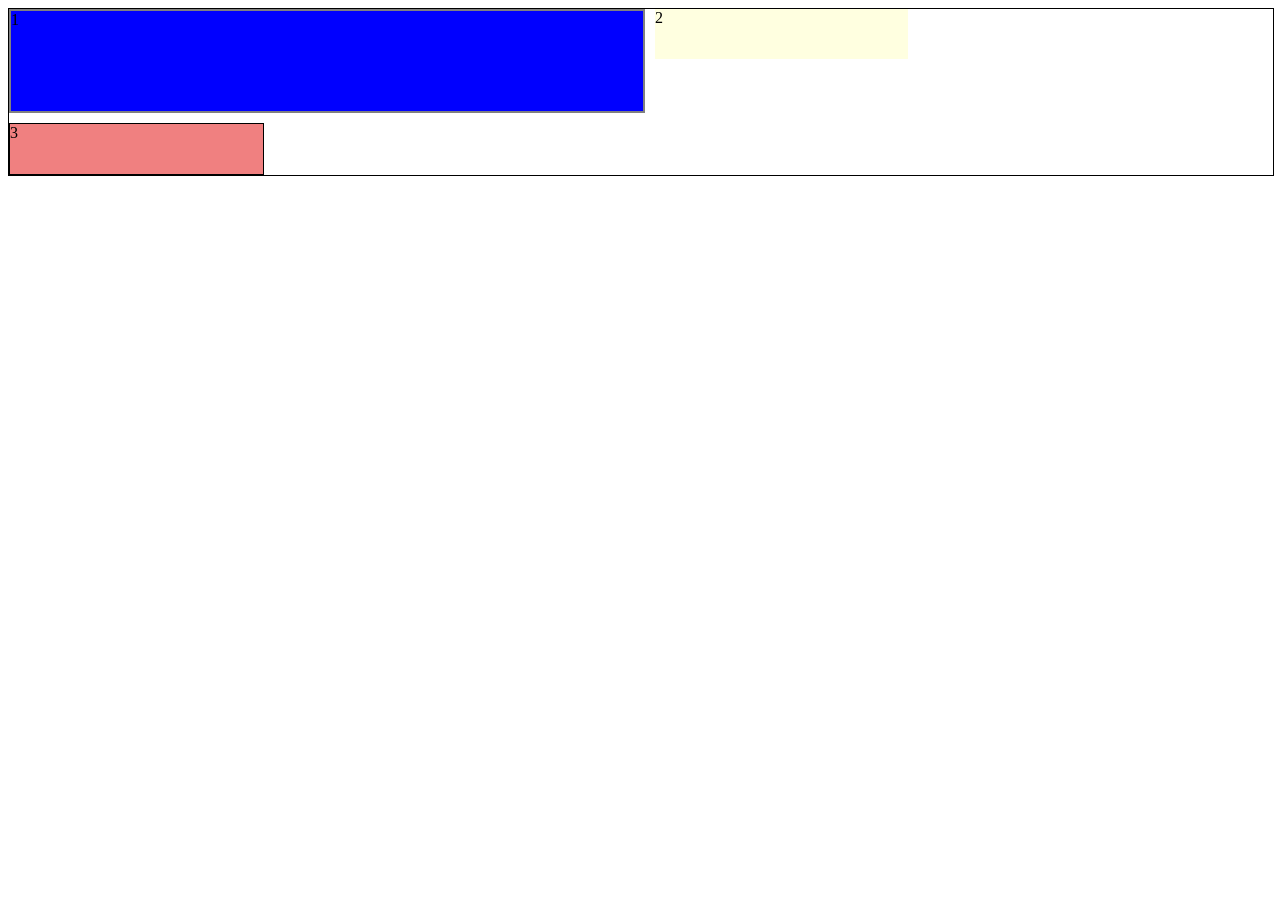
==== cajas/index.html @ 2ebee3b0 "Add files via upload" ====
<!DOCTYPE html>
<html lang="en">
<head>
    <meta charset="UTF-8">
    <meta name="viewport" content="width=device-width, initial-scale=1.0">
    <title>Document</title>
    <link rel="stylesheet" href="css/style.css">
</head>
<body>
    
<div class="contenedor">
    <div id="c1" class="caja1">1</div>
    <div id="c2" class="caja2">2</div>
    <div id="c3" class="caja3">3</div>
</div


</body>
</html>
---- cajas/css/style.css ----
.contenedor {
    width: 100%;
    overflow: auto;
    border: 1px solid black;
}


.caja1{
    background-color: blue;
    border: 2px solid grey;
    width: 50%;
    height: 100px;
    margin-right: 10px;
    margin-bottom: 10px;
    float: left;
}

.caja2{
    background-color: lightyellow;
    width: 20%;
    height: 50px;
    float: left;
}

.caja3{
    background-color: lightcoral;
    border: 1px double black;
    width: 20%;
    height: 50px;
    float: left;
    clear: left;
}
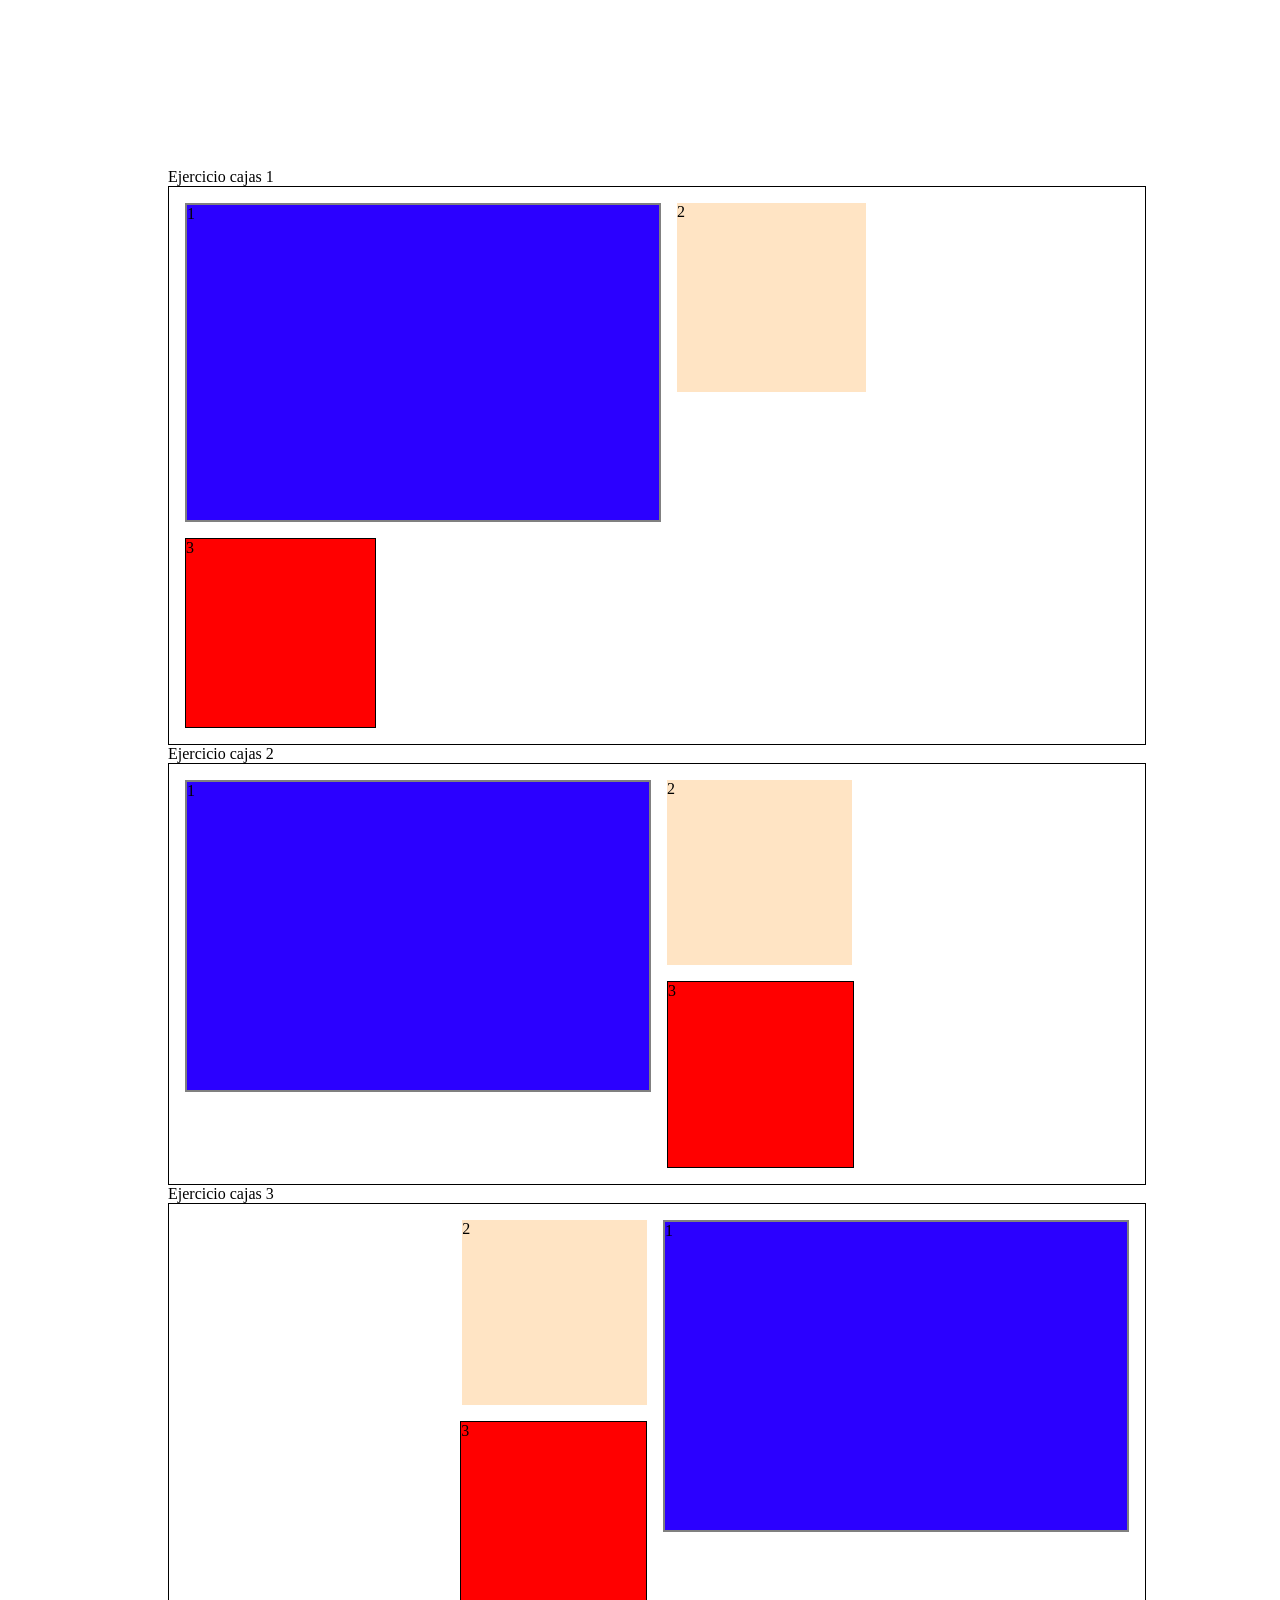
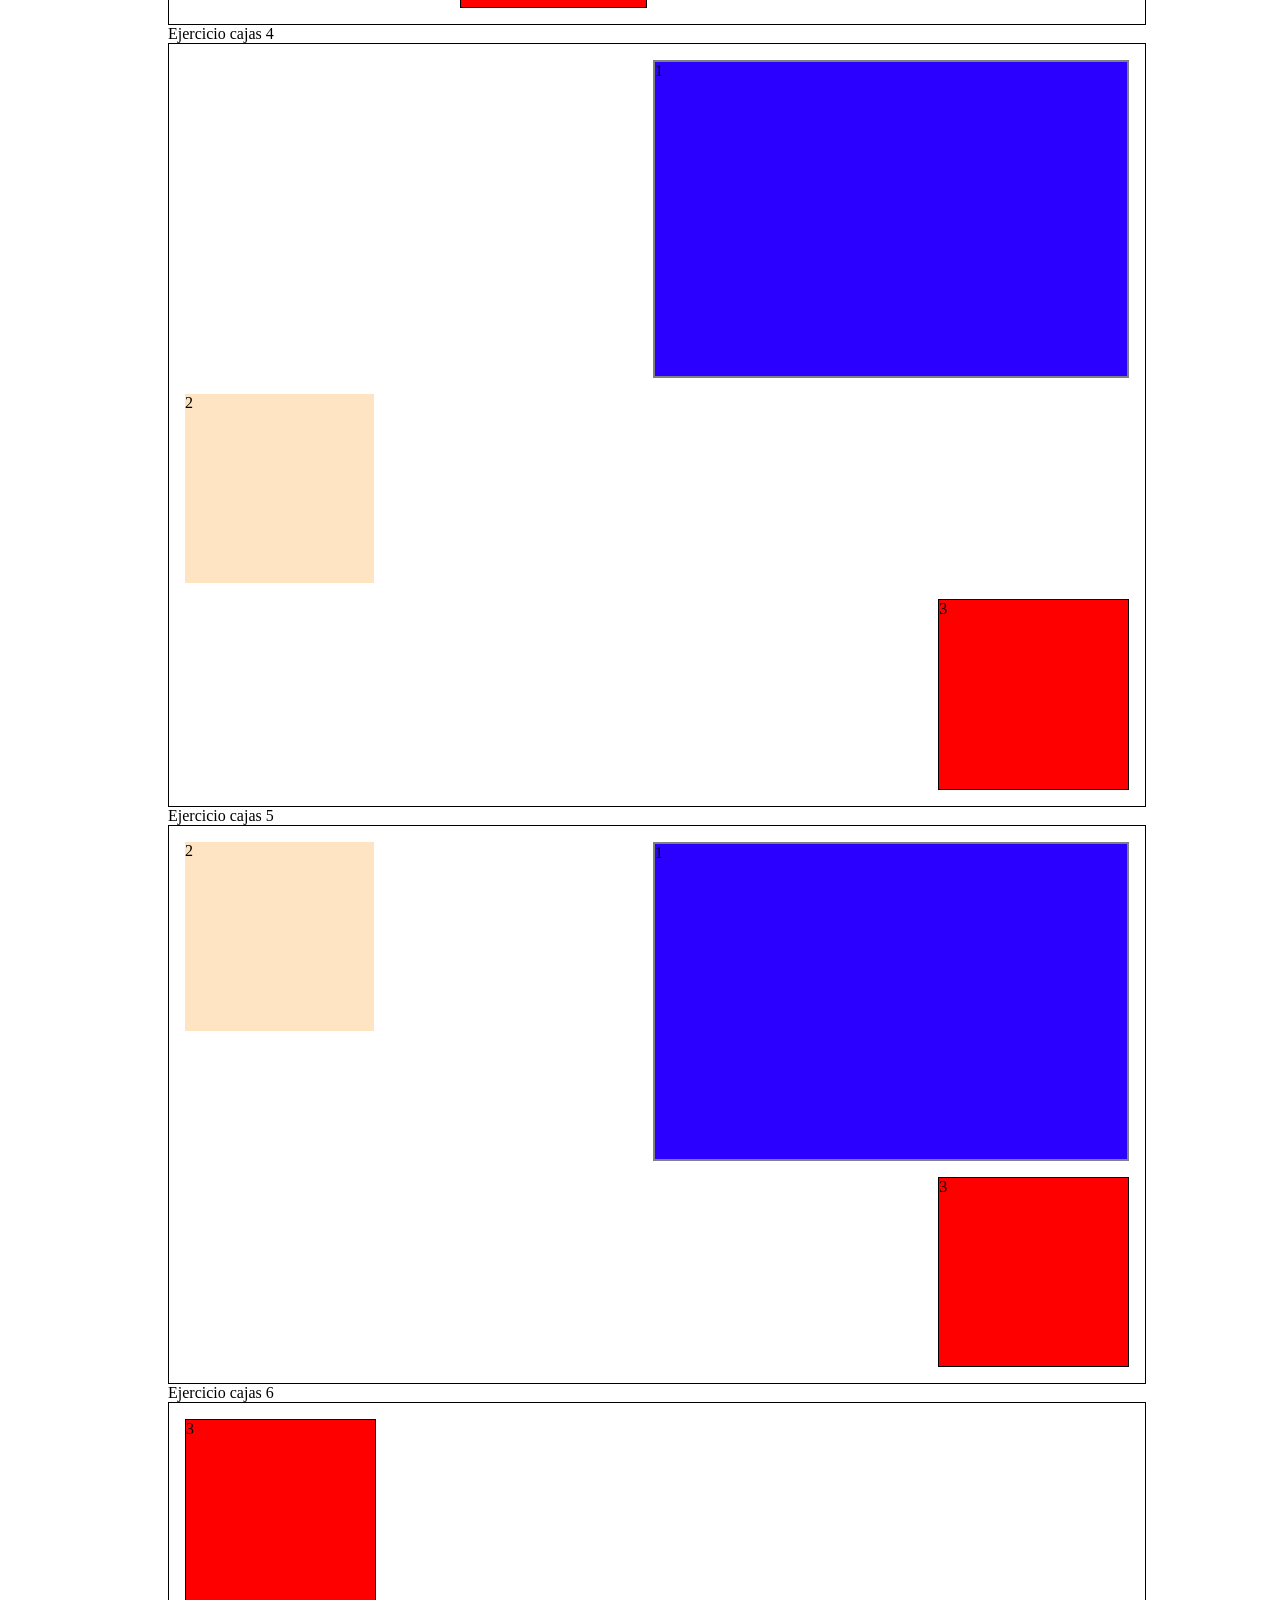
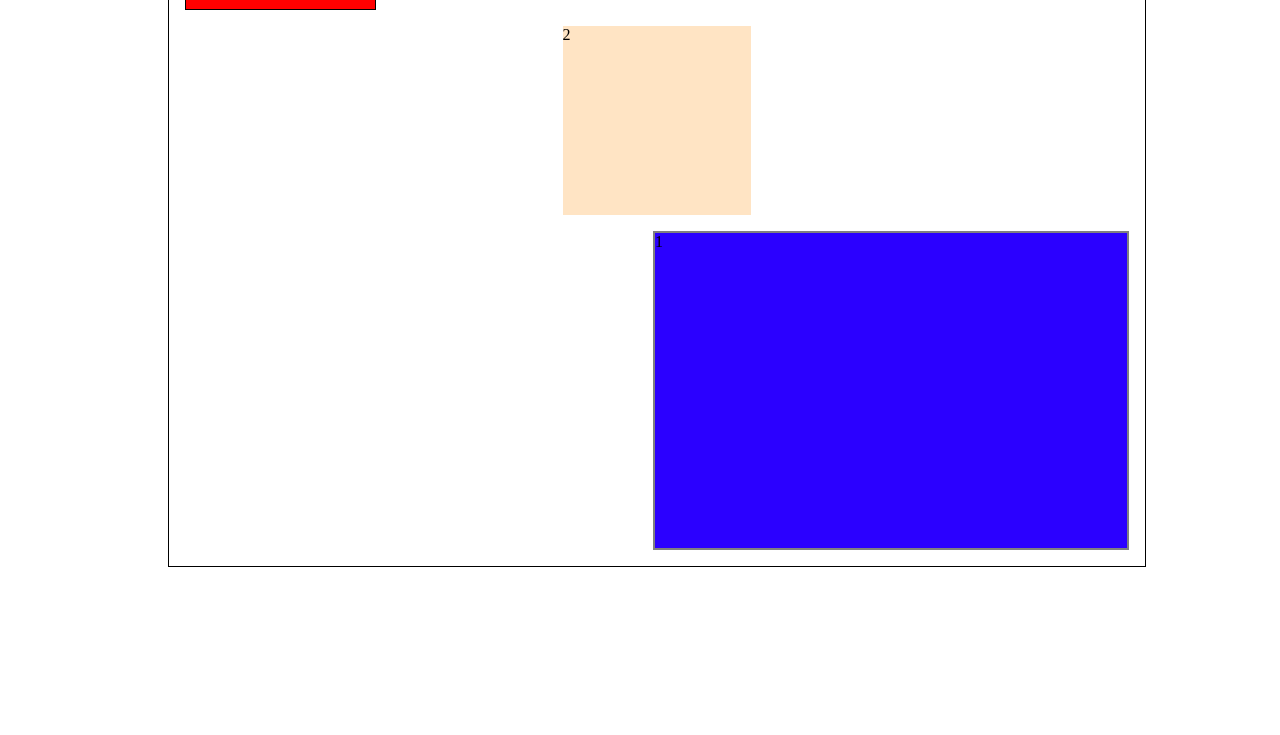
==== commit a61b488c: "Add files via upload" ====
--- a/cajas/index.html
+++ b/cajas/index.html
@@ -1,19 +1,58 @@
-<!DOCTYPE html>
-<html lang="en">
-<head>
-    <meta charset="UTF-8">
-    <meta name="viewport" content="width=device-width, initial-scale=1.0">
-    <title>Document</title>
-    <link rel="stylesheet" href="css/style.css">
-</head>
-<body>
-    
-<div class="contenedor">
-    <div id="c1" class="caja1">1</div>
-    <div id="c2" class="caja2">2</div>
-    <div id="c3" class="caja3">3</div>
-</div
-
-
-</body>
-</html>+<!DOCTYPE html>
+<html lang="en">
+	<head>
+		<meta charset="UTF-8" />
+		<meta name="viewport" content="width=device-width, initial-scale=1.0" />
+		<title>Document</title>
+		<link rel="stylesheet" href="csss/style.css" />
+	</head>
+
+	<body>
+		<section>
+			<nav>Ejercicio cajas 1</nav>
+			<article class="contenedor ejercicio1">
+				<div class="contenedor-hijo">
+					<div id="hola1" class="caja1">1</div>
+					<div id="hola2" class="caja2">2</div>
+				</div>
+				<div id="hola3" class="caja3">3</div>
+			</article>
+			<nav>Ejercicio cajas 2</nav>
+			<article class="contenedor ejercicio2">
+				<div id="hola4" class="caja1">1</div>
+				<div class="contenedor-hijo">
+					<div id="hola5" class="caja2">2</div>
+					<div id="hola6" class="caja3">3</div>
+				</div>
+			</article>
+			<nav>Ejercicio cajas 3</nav>
+			<article id="ej3" class="contenedor ejercicio3">
+				<div id="hola7" class="caja1">1</div>
+				<div class="contenedor-hijo">
+					<div id="hola5" class="caja2">2</div>
+					<div id="hola6" class="caja3">3</div>
+				</div>
+			</article>
+			<nav>Ejercicio cajas 4</nav>
+			<article class="contenedor ejercicio4">
+				<div id="hola10" class="caja1">1</div>
+				<div id="hola11" class="caja2">2</div>
+				<div id="hola12" class="caja3">3</div>
+			</article>
+			<nav>Ejercicio cajas 5</nav>
+			<article class="contenedor ejercicio5">
+				<div class="contenedor-hijo">
+					<div id="hola13" class="caja1">1</div>
+					<div id="hola14" class="caja2">2</div>
+				</div>
+				<div id="hola15" class="caja3">3</div>
+			</article>
+			<nav>Ejercicio cajas 6</nav>
+			<article class="contenedor ejercicio6">
+				<div id="hola16" class="caja1">1</div>
+				<div id="hola17" class="caja2">2</div>
+				<div id="hola18" class="caja3">3</div>
+			</article>
+		</section>
+	</body>
+</html>
--- a/cajas/csss/style.css
+++ b/cajas/csss/style.css
@@ -0,0 +1,153 @@
+body {
+    padding: 10rem;
+}
+
+.contenedor {
+    border: 1px solid black;
+
+    width: 100%;
+    position: relative;
+    padding: 1rem;
+
+
+}
+
+
+.ejercicio1 {
+    display: flex;
+    flex-direction: column;
+
+    gap: 1rem;
+
+
+    .contenedor-hijo {
+        display: flex;
+        align-items: flex-start;
+        gap: 1rem;
+    }
+
+}
+
+.ejercicio2 {
+    display: flex;
+    gap: 1rem;
+    align-items: flex-start;
+
+    .contenedor-hijo {
+
+        width: 50%;
+        display: flex;
+        flex-direction: column;
+
+        gap: 1rem;
+
+        >div {
+            width: 40%;
+        }
+    }
+
+}
+
+.ejercicio3 {
+    display: flex;
+    flex-direction: row-reverse;
+    gap: 1rem;
+    align-items: flex-start;
+
+    .contenedor-hijo {
+
+        width: 50%;
+        display: flex;
+        flex-direction: column;
+        align-items: flex-end;
+
+        gap: 1rem;
+
+        >div {
+            width: 40%;
+        }
+    }
+
+}
+
+.ejercicio4 {
+    display: flex;
+    flex-direction: column;
+    gap: 1rem;
+    align-items: flex-end;
+
+    .caja2 {
+        align-self: flex-start;
+    }
+
+}
+
+.ejercicio5 {
+    display: flex;
+    flex-direction: column;
+    gap: 1rem;
+    align-items: flex-end;
+
+    .contenedor-hijo {
+
+        width: 100%;
+        display: flex;
+        flex-direction: row-reverse;
+        justify-content: space-between;
+
+        align-items: flex-start;
+
+        gap: 1rem;
+
+    }
+
+}
+
+
+.ejercicio6 {
+    display: flex;
+    flex-direction: column-reverse;
+    gap: 1rem;
+    align-items: center;
+
+    .caja1 {
+        align-self: flex-end;
+
+    }
+
+    .caja2 {
+        align-self: center;
+    }
+
+    .caja3 {
+        align-self: flex-start;
+
+    }
+
+}
+
+.caja1 {
+    aspect-ratio: 9/6;
+    width: 50%;
+
+    background-color: rgb(43, 0, 255);
+    border: 2px solid gray;
+
+}
+
+
+.caja2 {
+    background-color: bisque;
+    width: 20%;
+
+    aspect-ratio: 1/1;
+
+}
+
+.caja3 {
+    background-color: red;
+    border: 1px double black;
+    width: 20%;
+    aspect-ratio: 1/1;
+
+}
